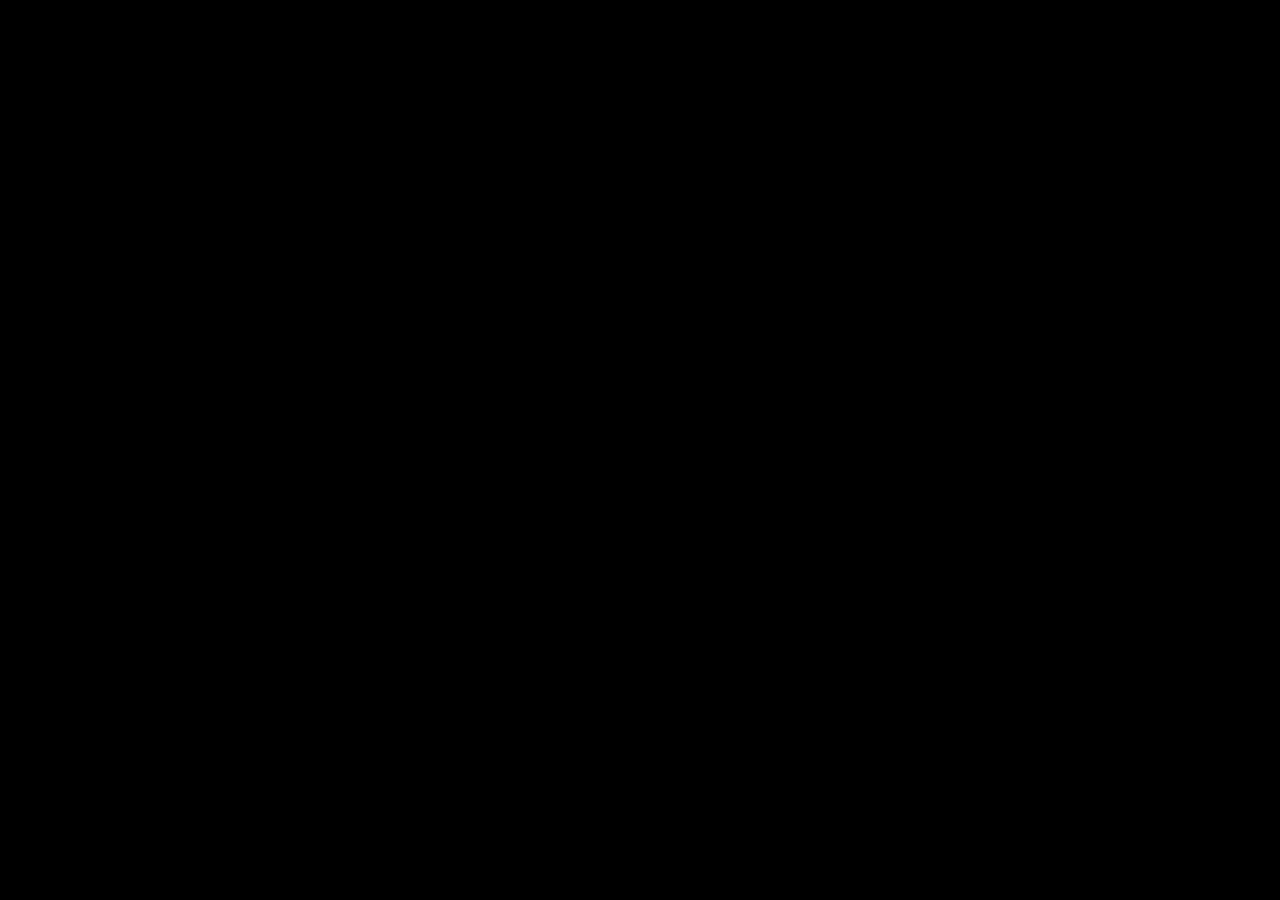
==== index.html @ 0d7317a7 "Attempt 2 - Commit 1" ====
<!DOCTYPE html>
<html lang="en">
<head>
    <meta charset="UTF-8">
    <title>Notes Application</title>
    <link rel="stylesheet" href="styles/styles.css">
</head>
<body>
    <!--<h2>Create a new note:</h2>
    <form id="create-form">
        <input placeholder="Title goes here" data-id="title" type="text" />
        <input placeholder="Text goes here" data-id="text" type="text" />
        <button id="create">Create new note</button>
    </form>

    <note-list></note-list>
    &lt;!&ndash;<script type="module" src="scripts/components/notes-factory/notes-factory.js"></script>&ndash;&gt;
    <script type="module" src="scripts/components/note-list/note-list.js"></script>
    <script type="module" src="scripts/components/note-item/note-item.js"></script>
    <script type="module">
        import {NotesFactory} from "./scripts/components/notes-factory/notes-factory.js";

        const createNoteButton = document.getElementById('create');
        const clickHandler = () => {
            const title = document.querySelector('[data-id="title"]');
            const text = document.querySelector('[data-id="text"]');
            const note = NotesFactory(title.value, text.value);
            console.log(note);
        }
        createNoteButton.addEventListener('click', clickHandler);
    </script>-->
</body>
</html>
---- styles/styles.css ----
/**
Clean responsive css
 */
:root {
    --page-bg: #000000;
    --heading-bg: #aad5ff;
    --body-bg-light: #EEEEEE;
    --body-bg-dark: #eed6d6;
    --text-light: #FFFFFF;
    --text-dark: #666666;
}

* {
    margin: 0;
    padding: 0;
    box-sizing: border-box;
}

h1,
h2,
h3,
h4,
h5,
h6 {
    color: var(--text-dark);
}

body {
    background-color: var(--page-bg);
    color: var(--text-light);
}


h2 {
    color: var(--text-dark);
    padding: 1rem;
}

#create-note {
    display: flex;
    flex-direction: column;
}

input,
button {
    margin: 0.5rem;
    padding: 0.5rem;
    border: 1px solid var(--body-bg-dark);
    border-radius: 0.25rem;
}

input {
    background: var(--body-bg-light);
    color: var(--text-dark);
}

button {
    background: var(--body-bg-dark);
    color: var(--text-light);
    cursor: pointer;
}
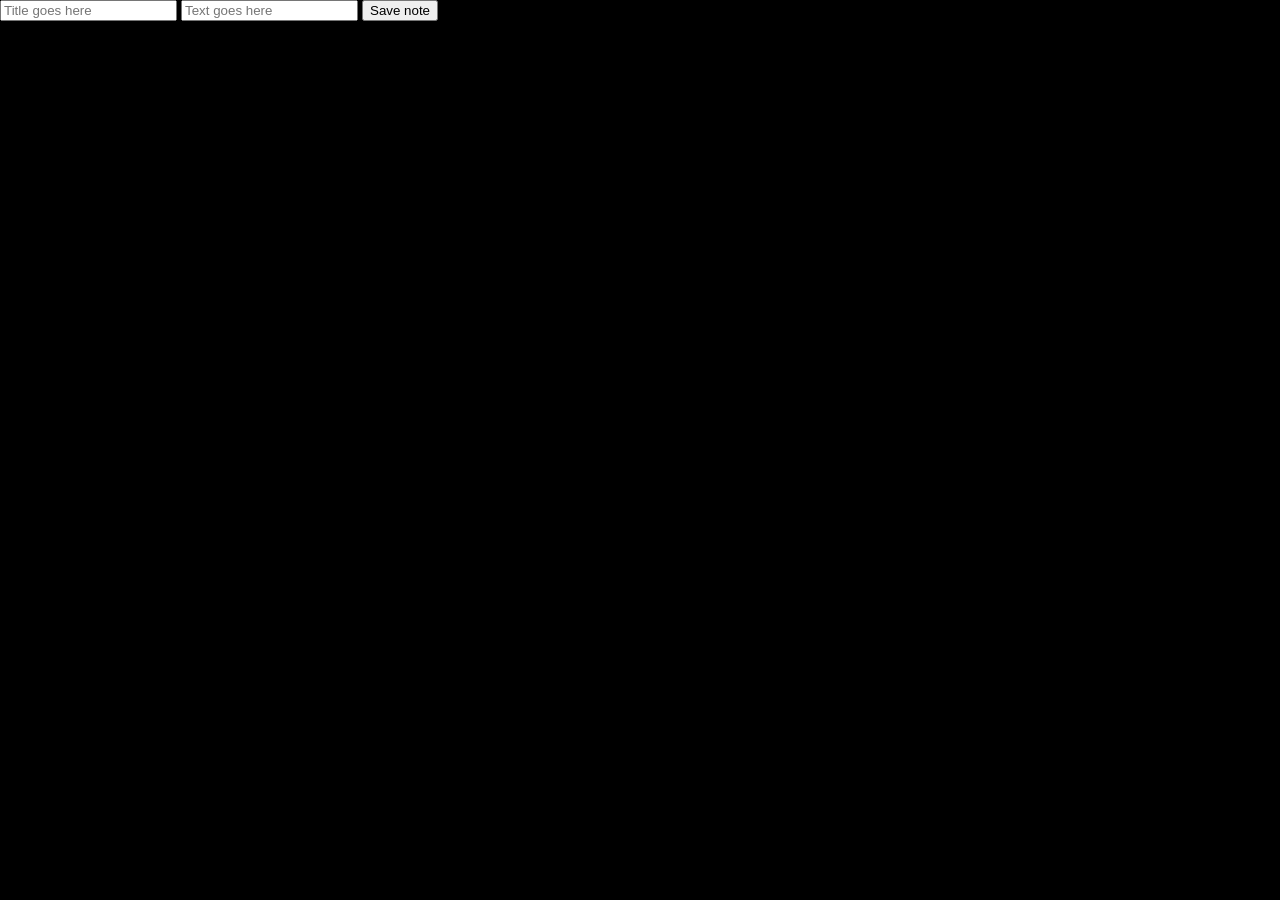
==== commit a80170b9: "WIP 2" ====
--- a/index.html
+++ b/index.html
@@ -6,28 +6,9 @@
     <link rel="stylesheet" href="styles/styles.css">
 </head>
 <body>
-    <!--<h2>Create a new note:</h2>
-    <form id="create-form">
-        <input placeholder="Title goes here" data-id="title" type="text" />
-        <input placeholder="Text goes here" data-id="text" type="text" />
-        <button id="create">Create new note</button>
-    </form>
+    <note-list></note-list>
+    <note-update></note-update>
 
-    <note-list></note-list>
-    &lt;!&ndash;<script type="module" src="scripts/components/notes-factory/notes-factory.js"></script>&ndash;&gt;
-    <script type="module" src="scripts/components/note-list/note-list.js"></script>
-    <script type="module" src="scripts/components/note-item/note-item.js"></script>
-    <script type="module">
-        import {NotesFactory} from "./scripts/components/notes-factory/notes-factory.js";
-
-        const createNoteButton = document.getElementById('create');
-        const clickHandler = () => {
-            const title = document.querySelector('[data-id="title"]');
-            const text = document.querySelector('[data-id="text"]');
-            const note = NotesFactory(title.value, text.value);
-            console.log(note);
-        }
-        createNoteButton.addEventListener('click', clickHandler);
-    </script>-->
+    <script type="module" src="index.js"></script>
 </body>
 </html>
